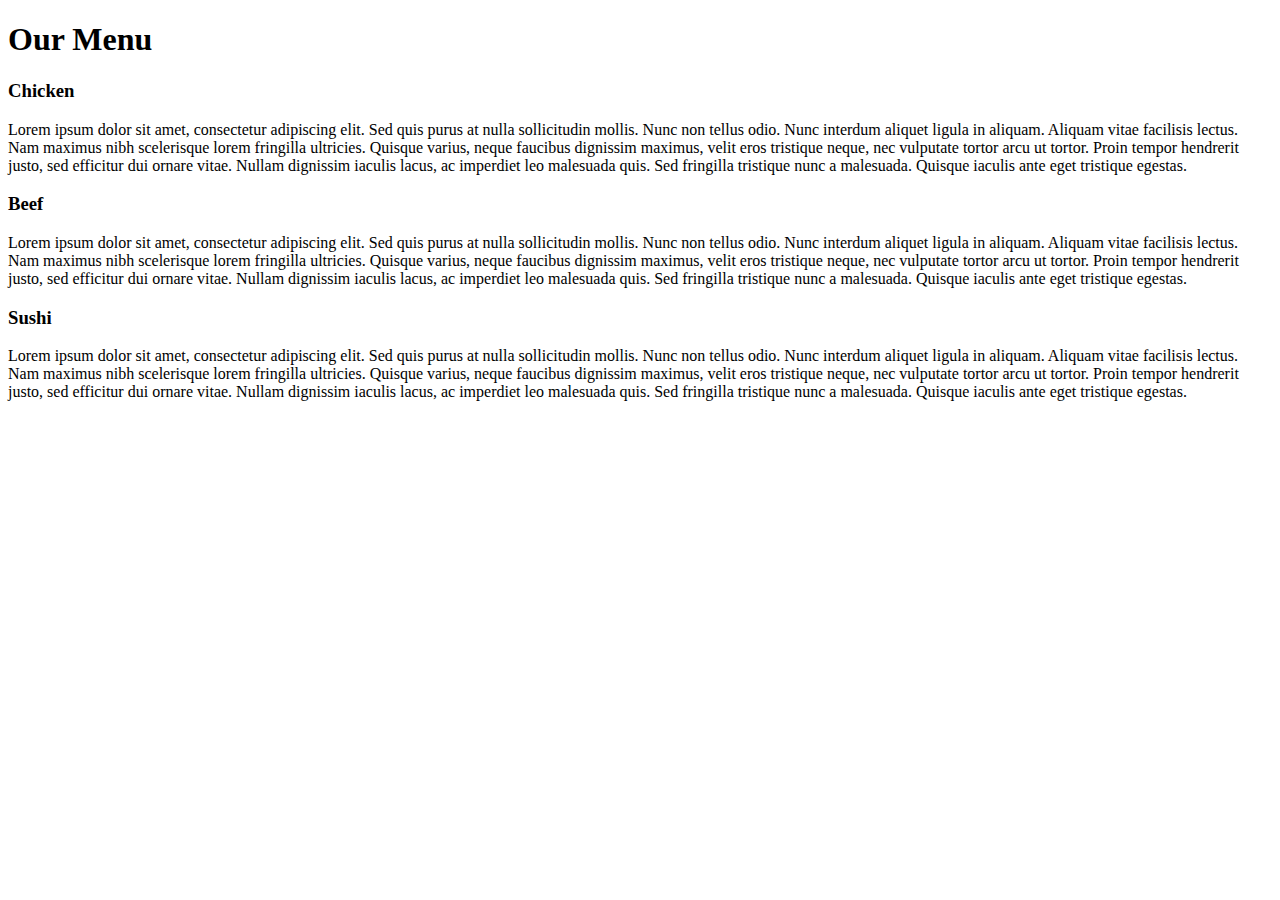
==== module2-solution/index.html @ 913e7703 "Module 2 - Solution" ====
<!doctype html>
<html lang="en">
	<head>
		<meta charset="utf-8">
		<meta name="viewport" content="width=device-width, intial-scale=1">
		<link rel="stylesheet" type="text/css" href="styles.css">
		<title>Module 2 Coding Assignment Solution</title>
	</head>
	<body>
		<div class="row">
			<h1>Our Menu</h1>
			<section class="cell box-1">
				<h3 id="chicken">Chicken</h3>
				<p>Lorem ipsum dolor sit amet, consectetur adipiscing elit. Sed quis purus at nulla sollicitudin mollis. Nunc non tellus odio. Nunc interdum aliquet ligula in aliquam. Aliquam vitae facilisis lectus. Nam maximus nibh scelerisque lorem fringilla ultricies. Quisque varius, neque faucibus dignissim maximus, velit eros tristique neque, nec vulputate tortor arcu ut tortor. Proin tempor hendrerit justo, sed efficitur dui ornare vitae. Nullam dignissim iaculis lacus, ac imperdiet leo malesuada quis. Sed fringilla tristique nunc a malesuada. Quisque iaculis ante eget tristique egestas.</p>
			</section>
			<section class="cell box-2">
				<h3 id="beef">Beef</h3>
				<p>Lorem ipsum dolor sit amet, consectetur adipiscing elit. Sed quis purus at nulla sollicitudin mollis. Nunc non tellus odio. Nunc interdum aliquet ligula in aliquam. Aliquam vitae facilisis lectus. Nam maximus nibh scelerisque lorem fringilla ultricies. Quisque varius, neque faucibus dignissim maximus, velit eros tristique neque, nec vulputate tortor arcu ut tortor. Proin tempor hendrerit justo, sed efficitur dui ornare vitae. Nullam dignissim iaculis lacus, ac imperdiet leo malesuada quis. Sed fringilla tristique nunc a malesuada. Quisque iaculis ante eget tristique egestas.</p>
			</section>
			<section class="cell box-3">
				<h3 id="sushi">Sushi</h3>
				<p>Lorem ipsum dolor sit amet, consectetur adipiscing elit. Sed quis purus at nulla sollicitudin mollis. Nunc non tellus odio. Nunc interdum aliquet ligula in aliquam. Aliquam vitae facilisis lectus. Nam maximus nibh scelerisque lorem fringilla ultricies. Quisque varius, neque faucibus dignissim maximus, velit eros tristique neque, nec vulputate tortor arcu ut tortor. Proin tempor hendrerit justo, sed efficitur dui ornare vitae. Nullam dignissim iaculis lacus, ac imperdiet leo malesuada quis. Sed fringilla tristique nunc a malesuada. Quisque iaculis ante eget tristique egestas.</p>
			</section>
		</div>
	</body>
</html>
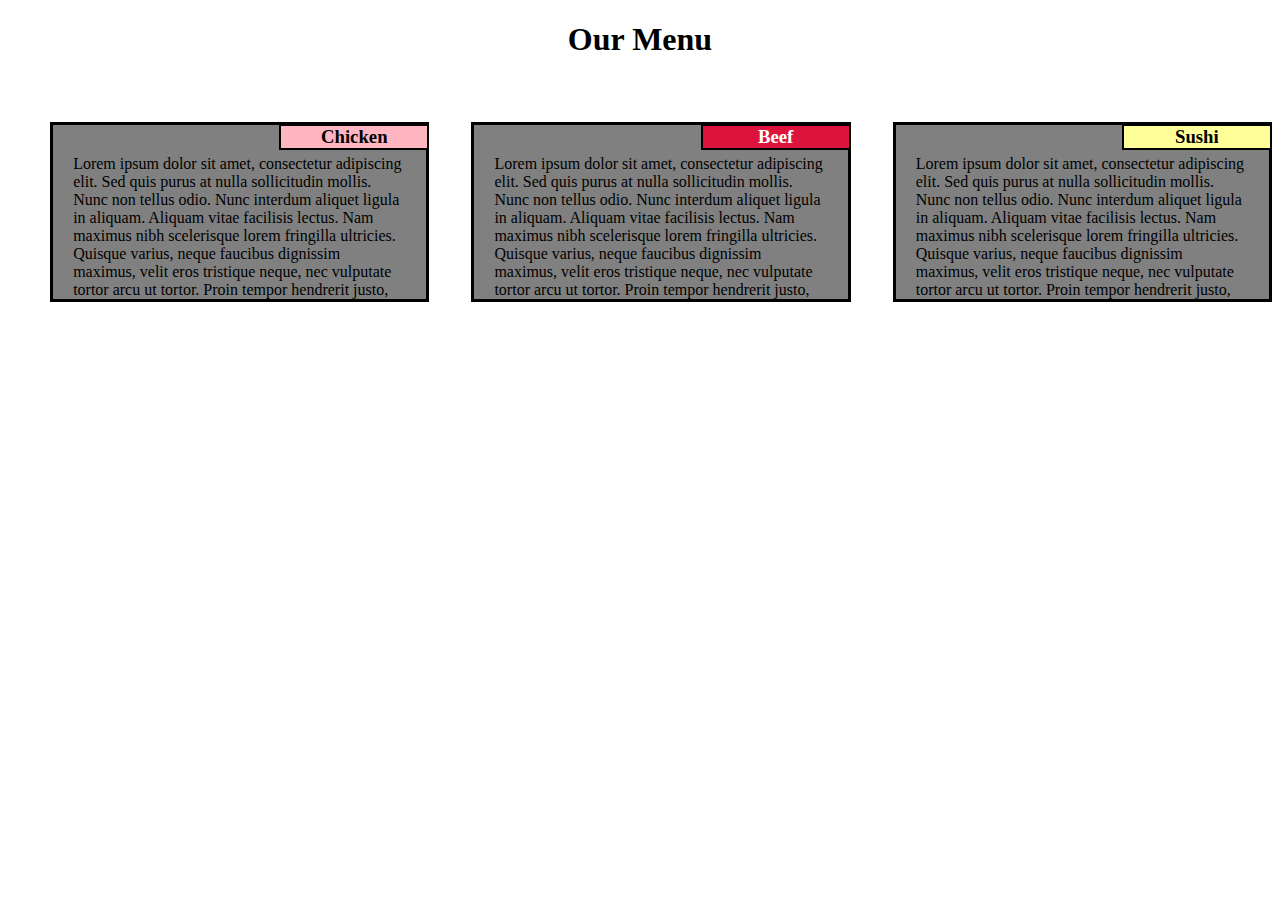
==== commit ea0d8964: "Update index.html" ====
--- a/module2-solution/index.html
+++ b/module2-solution/index.html
@@ -3,7 +3,7 @@
 	<head>
 		<meta charset="utf-8">
 		<meta name="viewport" content="width=device-width, intial-scale=1">
-		<link rel="stylesheet" type="text/css" href="styles.css">
+		<link rel="stylesheet" type="text/css" href="css/styles.css">
 		<title>Module 2 Coding Assignment Solution</title>
 	</head>
 	<body>
@@ -23,4 +23,4 @@
 			</section>
 		</div>
 	</body>
-</html>+</html>
--- a/module2-solution/css/styles.css
+++ b/module2-solution/css/styles.css
@@ -0,0 +1,72 @@
+* {
+	box-sizing: border-box;
+	font-family: Quicksand Medium, Comic Sans MS, sans serif;
+}
+
+h1 {
+	text-align: center;
+}
+
+h3 {
+	border: 2px solid black;
+	width: 150px;
+	text-align: center;
+	float: right;
+	position: relative;
+	bottom: -44px;
+	margin: auto;
+
+}
+
+p {
+	width: 90%;
+	height: 180px;
+	border: 3px solid black;
+	background-color:  #808080;
+  	overflow: hidden;
+  	padding: 30px 20px 20px 20px;
+  	float: right;
+  	margin-left: auto;
+  	margin-right: auto;
+}
+
+#chicken {
+	background-color: #FFB6C1;
+	color: black;
+}
+
+#beef {
+	background-color: #DC143C;
+	color: white;
+}
+
+#sushi {
+	background-color: #FFFF99;
+	color: black;
+}
+
+/* Simple Responsive Framework. */
+.row {
+	width: 100%;
+}
+
+/********** Large devices only **********/
+@media (min-width: 992px) {
+  .box-1, .box-2, .box-3 {
+    width: 33.33%;
+    float: left;
+  }
+}
+
+/********** Medium devices only **********/
+@media (min-width: 768px) and (max-width: 991px) {
+  .box-1, .box-2 {
+    width: 50%;
+    float: left;
+    
+	}
+  .box-3 {
+    width: 100%;
+    float: left;
+  }
+}
